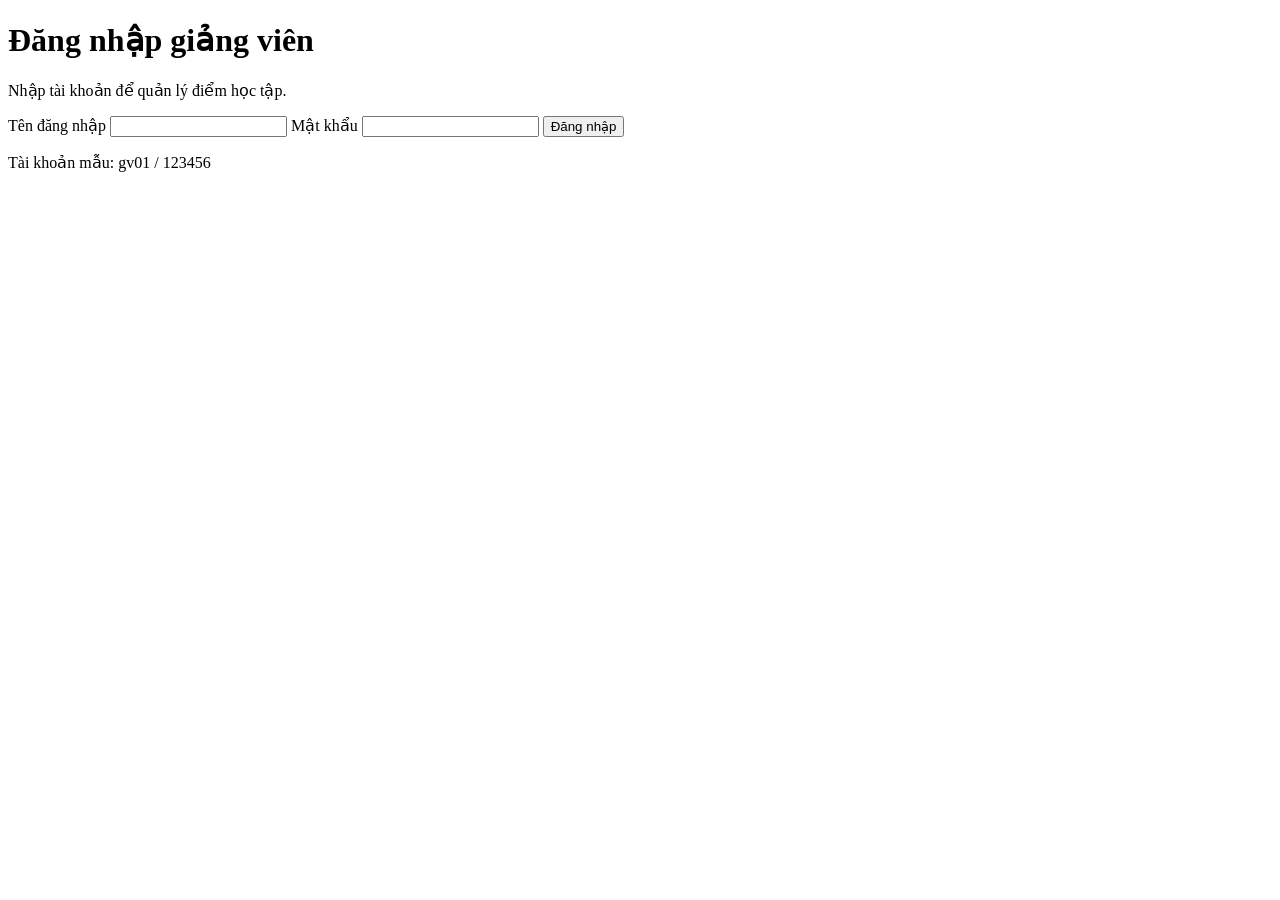
==== src/main/resources/templates/dang-nhap.html @ 3b300734 "ver2" ====
<!DOCTYPE html>
<html lang="vi">
<head>
    <meta charset="UTF-8">
    <meta name="viewport" content="width=device-width, initial-scale=1.0">
    <title>&#272;&#259;ng nh&#7853;p gi&#7843;ng vi&#234;n</title>
    <link rel="stylesheet" href="/styles.css">
</head>
<body class="auth-body">
<div class="auth-card">
    <h1>&#272;&#259;ng nh&#7853;p gi&#7843;ng vi&#234;n</h1>
    <p class="muted">Nh&#7853;p t&#224;i kho&#7843;n &#273;&#7875; qu&#7843;n l&#253; &#273;i&#7875;m h&#7885;c t&#7853;p.</p>
    <form id="dangNhapForm" class="auth-form">
        <label>
            T&#234;n &#273;&#259;ng nh&#7853;p
            <input id="tenDangNhap" type="text" required>
        </label>
        <label>
            M&#7853;t kh&#7849;u
            <input id="matKhau" type="password" required>
        </label>
        <button type="submit">&#272;&#259;ng nh&#7853;p</button>
    </form>
    <p class="muted">T&#224;i kho&#7843;n m&#7851;u: gv01 / 123456</p>
</div>
<div id="toast" class="toast"></div>
<script src="/auth.js"></script>
</body>
</html>
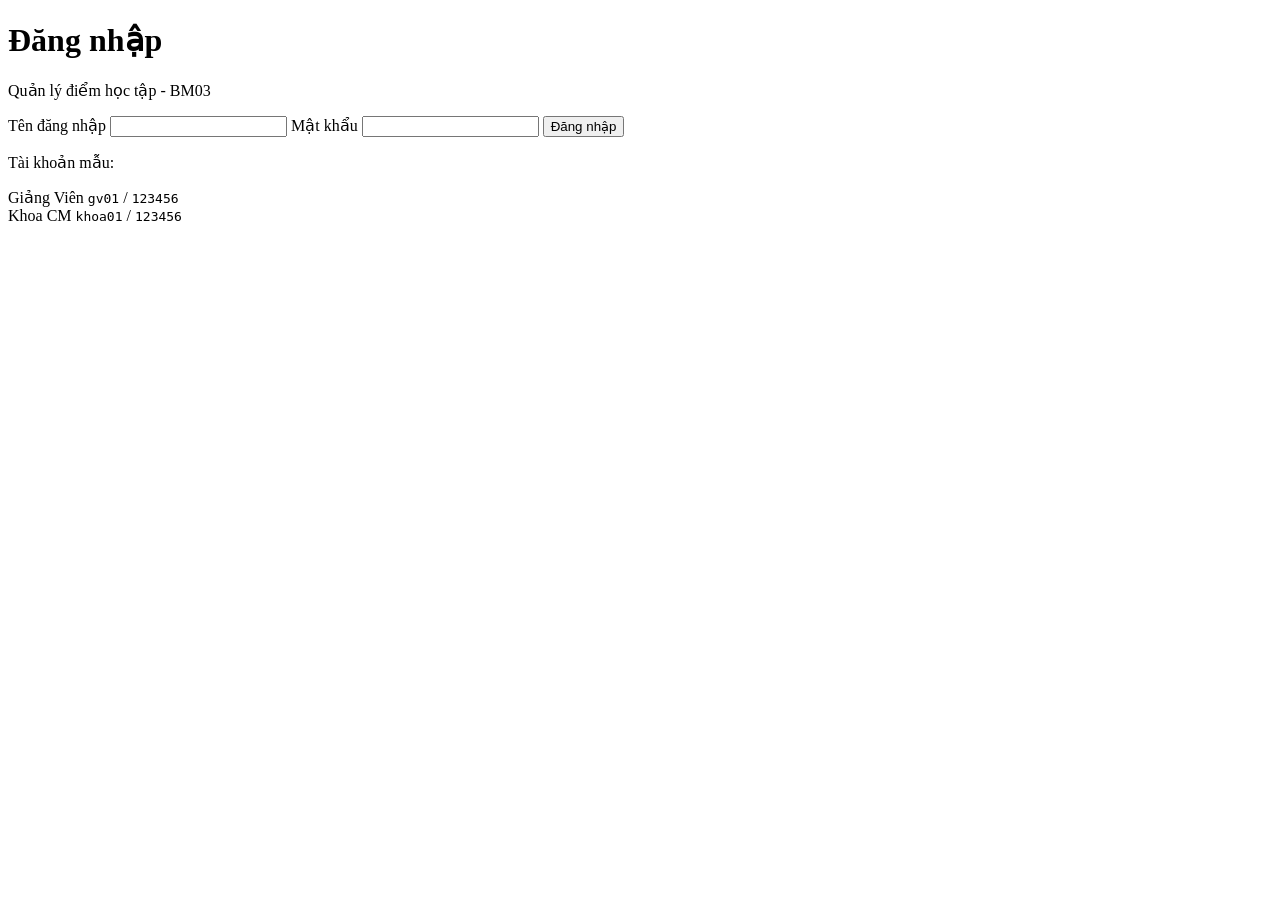
==== commit 1c6e7550: "them role" ====
--- a/src/main/resources/templates/dang-nhap.html
+++ b/src/main/resources/templates/dang-nhap.html
@@ -3,13 +3,13 @@
 <head>
     <meta charset="UTF-8">
     <meta name="viewport" content="width=device-width, initial-scale=1.0">
-    <title>&#272;&#259;ng nh&#7853;p gi&#7843;ng vi&#234;n</title>
+    <title>&#272;&#259;ng nh&#7853;p h&#7879; th&#7889;ng</title>
     <link rel="stylesheet" href="/styles.css">
 </head>
 <body class="auth-body">
 <div class="auth-card">
-    <h1>&#272;&#259;ng nh&#7853;p gi&#7843;ng vi&#234;n</h1>
-    <p class="muted">Nh&#7853;p t&#224;i kho&#7843;n &#273;&#7875; qu&#7843;n l&#253; &#273;i&#7875;m h&#7885;c t&#7853;p.</p>
+    <h1>&#272;&#259;ng nh&#7853;p</h1>
+    <p class="muted">Qu&#7843;n l&#253; &#273;i&#7875;m h&#7885;c t&#7853;p - BM03</p>
     <form id="dangNhapForm" class="auth-form">
         <label>
             T&#234;n &#273;&#259;ng nh&#7853;p
@@ -21,7 +21,17 @@
         </label>
         <button type="submit">&#272;&#259;ng nh&#7853;p</button>
     </form>
-    <p class="muted">T&#224;i kho&#7843;n m&#7851;u: gv01 / 123456</p>
+    <div class="demo-accounts">
+        <p class="demo-title">T&#224;i kho&#7843;n m&#7851;u:</p>
+        <div class="demo-row" onclick="dienTaiKhoan('gv01','123456')">
+            <span class="demo-badge gv">Gi&#7843;ng Vi&#234;n</span>
+            <code>gv01</code> / <code>123456</code>
+        </div>
+        <div class="demo-row" onclick="dienTaiKhoan('khoa01','123456')">
+            <span class="demo-badge khoa">Khoa CM</span>
+            <code>khoa01</code> / <code>123456</code>
+        </div>
+    </div>
 </div>
 <div id="toast" class="toast"></div>
 <script src="/auth.js"></script>
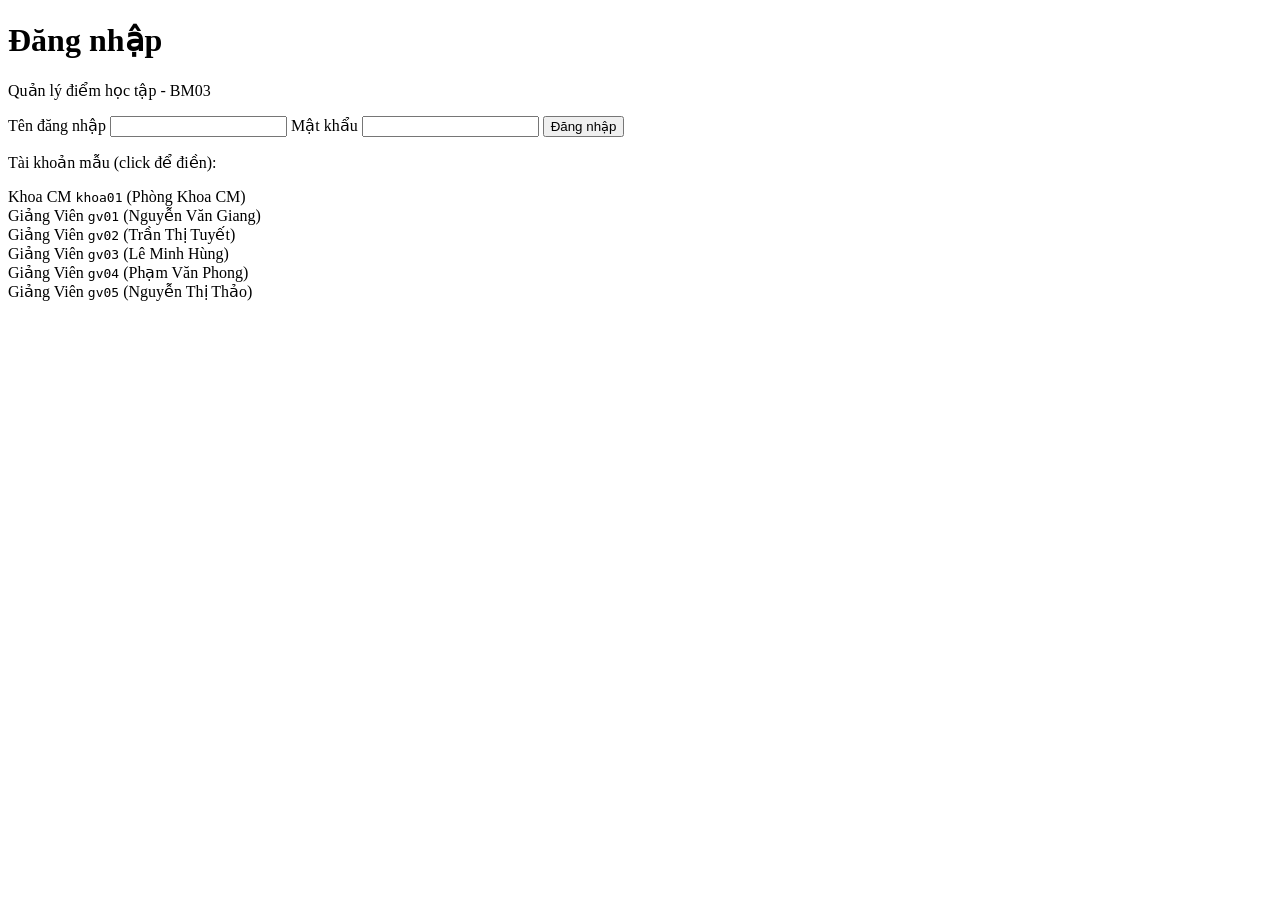
==== commit 13730689: "demo data" ====
--- a/src/main/resources/templates/dang-nhap.html
+++ b/src/main/resources/templates/dang-nhap.html
@@ -1,39 +1,58 @@
 <!DOCTYPE html>
 <html lang="vi">
+
 <head>
     <meta charset="UTF-8">
     <meta name="viewport" content="width=device-width, initial-scale=1.0">
     <title>&#272;&#259;ng nh&#7853;p h&#7879; th&#7889;ng</title>
     <link rel="stylesheet" href="/styles.css">
 </head>
+
 <body class="auth-body">
-<div class="auth-card">
-    <h1>&#272;&#259;ng nh&#7853;p</h1>
-    <p class="muted">Qu&#7843;n l&#253; &#273;i&#7875;m h&#7885;c t&#7853;p - BM03</p>
-    <form id="dangNhapForm" class="auth-form">
-        <label>
-            T&#234;n &#273;&#259;ng nh&#7853;p
-            <input id="tenDangNhap" type="text" required>
-        </label>
-        <label>
-            M&#7853;t kh&#7849;u
-            <input id="matKhau" type="password" required>
-        </label>
-        <button type="submit">&#272;&#259;ng nh&#7853;p</button>
-    </form>
-    <div class="demo-accounts">
-        <p class="demo-title">T&#224;i kho&#7843;n m&#7851;u:</p>
-        <div class="demo-row" onclick="dienTaiKhoan('gv01','123456')">
-            <span class="demo-badge gv">Gi&#7843;ng Vi&#234;n</span>
-            <code>gv01</code> / <code>123456</code>
-        </div>
-        <div class="demo-row" onclick="dienTaiKhoan('khoa01','123456')">
-            <span class="demo-badge khoa">Khoa CM</span>
-            <code>khoa01</code> / <code>123456</code>
+    <div class="auth-card">
+        <h1>&#272;&#259;ng nh&#7853;p</h1>
+        <p class="muted">Qu&#7843;n l&#253; &#273;i&#7875;m h&#7885;c t&#7853;p - BM03</p>
+        <form id="dangNhapForm" class="auth-form">
+            <label>
+                T&#234;n &#273;&#259;ng nh&#7853;p
+                <input id="tenDangNhap" type="text" required>
+            </label>
+            <label>
+                M&#7853;t kh&#7849;u
+                <input id="matKhau" type="password" required>
+            </label>
+            <button type="submit">&#272;&#259;ng nh&#7853;p</button>
+        </form>
+        <div class="demo-accounts">
+            <p class="demo-title">T&#224;i kho&#7843;n m&#7851;u (click &#273;&#7875; &#273;i&#7873;n):</p>
+            <div class="demo-row" onclick="dienTaiKhoan('khoa01','123456')">
+                <span class="demo-badge khoa">Khoa CM</span>
+                <code>khoa01</code> (Ph&#242;ng Khoa CM)
+            </div>
+            <div class="demo-row" onclick="dienTaiKhoan('gv01','123456')">
+                <span class="demo-badge gv">Gi&#7843;ng Vi&#234;n</span>
+                <code>gv01</code> (Nguy&#7877;n V&#259;n Giang)
+            </div>
+            <div class="demo-row" onclick="dienTaiKhoan('gv02','123456')">
+                <span class="demo-badge gv">Gi&#7843;ng Vi&#234;n</span>
+                <code>gv02</code> (Tr&#7847;n Th&#7883; Tuy&#7871;t)
+            </div>
+            <div class="demo-row" onclick="dienTaiKhoan('gv03','123456')">
+                <span class="demo-badge gv">Gi&#7843;ng Vi&#234;n</span>
+                <code>gv03</code> (L&#234; Minh H&#249;ng)
+            </div>
+            <div class="demo-row" onclick="dienTaiKhoan('gv04','123456')">
+                <span class="demo-badge gv">Gi&#7843;ng Vi&#234;n</span>
+                <code>gv04</code> (Ph&#7841;m V&#259;n Phong)
+            </div>
+            <div class="demo-row" onclick="dienTaiKhoan('gv05','123456')">
+                <span class="demo-badge gv">Gi&#7843;ng Vi&#234;n</span>
+                <code>gv05</code> (Nguy&#7877;n Th&#7883; Th&#7843;o)
+            </div>
         </div>
     </div>
-</div>
-<div id="toast" class="toast"></div>
-<script src="/auth.js"></script>
+    <div id="toast" class="toast"></div>
+    <script src="/auth.js"></script>
 </body>
-</html>
+
+</html>
